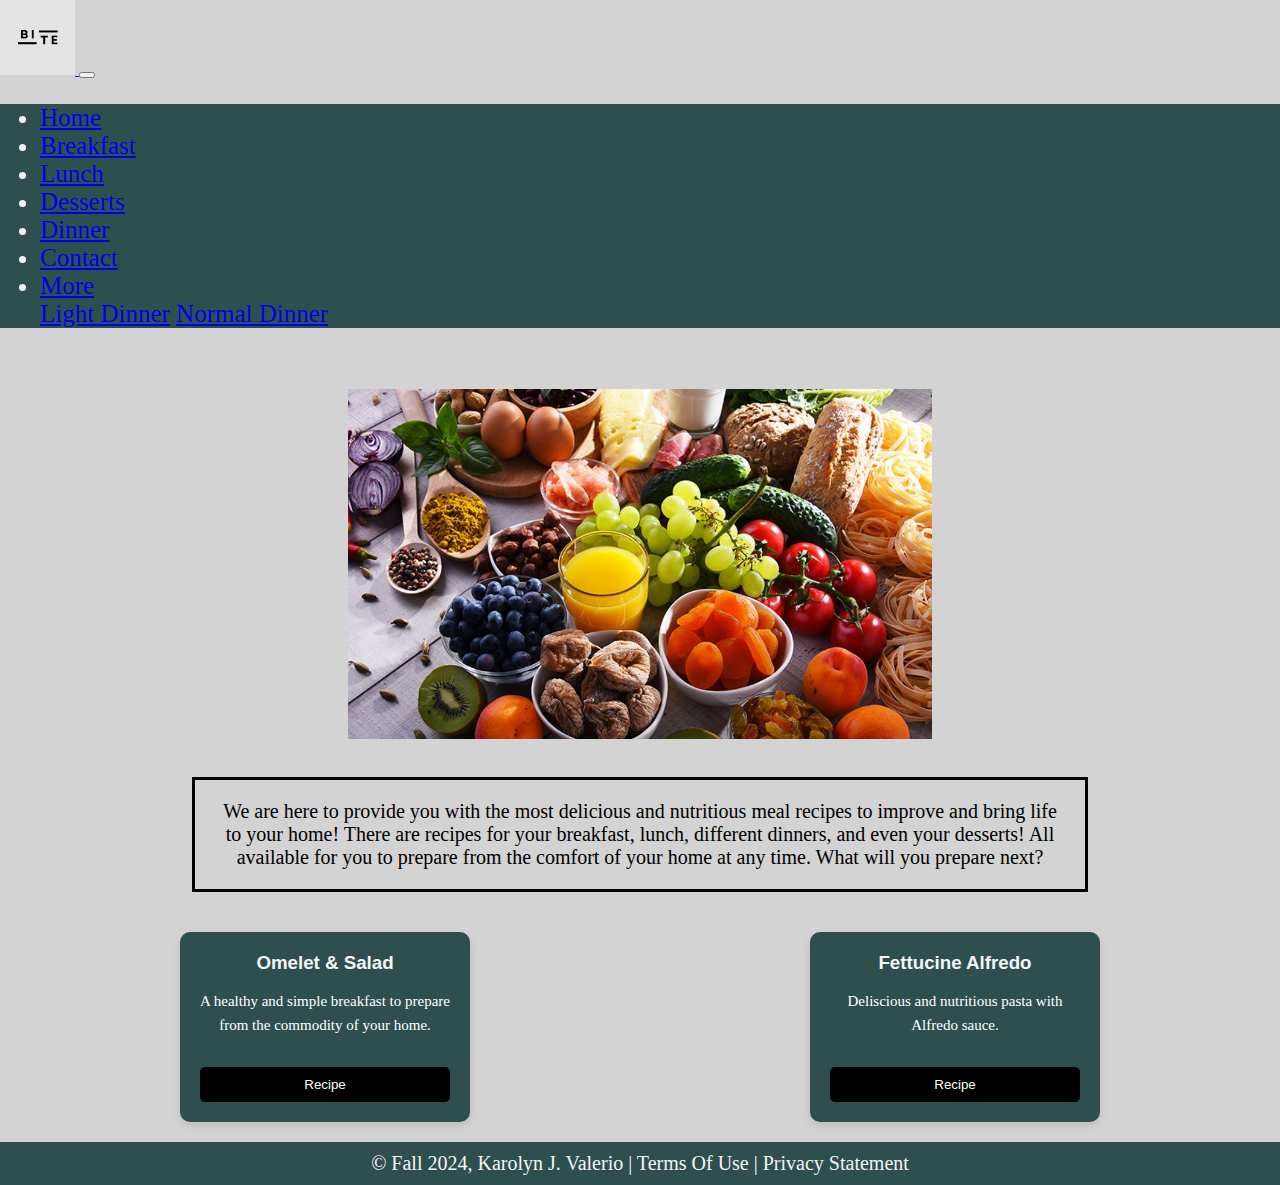
==== index.html @ 31bf5431 "Add files via upload" ====
<!DOCTYPE html>
<html lang="en">
<!-- DEVELOPER: Karolyn J. Valerio, IS117-005, Fall 2024 -->
<html>
<head>
    <meta charset="UTF-8" />
    <title>Grab a Bite</title>
    <link rel="stylesheet" href="styles/style.css">
    <link href="https://cdn.jsdelivr.net/npm/bootstrap@5.0.2/dist/css/bootstrap.min.css"
          rel="stylesheet"
          integrity="sha384-EVSTQN3/azprG1Anm3QDgpJLIm9Nao0Yz1ztcQTwFspd3yD65VohhpuuCOmLASjC"
          crossorigin="anonymous">
</head>
<body>
    <!-- My nav menu-->
    <div class="container-fluid">
        <div class="row">
                <nav class="navbar navbar-expand-md
                        justify-content-start
                        bg-dark navbar-dark
                        col-12">
    
                    <!-- Branding -->
                    <a href="index.html">
                        <img src="images/Bite-Logo.png" alt="Bite Logo" height="75">
                    </a>
                    
                    <!-- Responsive Button for the smaller menu -->
                    <button class="navbar-toggler" type="button"
                            data-bs-toggle="collapse" data-bs-target="#collapsibleNavbar">
                        <span class="navbar-toggler-icon"></span>
                    </button>

                    <div class="navbar-collapse" id="collapsibleNavbar">
                        <ul class="navbar-nav">

                            <!-- Links -->
                            <li class="nav-item">
                                <a class="nav-link" href="index.html">Home</a>
                            </li>
                            <li class="nav-item">
                                <a class="nav-link" href="pages/Breakfast.html">Breakfast</a>
                            </li>
                            <li class="nav-item">
                                <a class="nav-link" href="pages/Lunch.html">Lunch</a>
                            </li>
                            <li class="nav-item">
                                <a class="nav-link" href="pages/Desserts.html">Desserts</a>
                            </li>
                            <li class="nav-item">
                                <a class="nav-link" href="pages/Dinner.html">Dinner</a>
                            </li>
                            <li class="nav-item">
                                <a class="nav-link" href="pages/Contact.html">Contact</a>
                            </li>
                            <!-- Dropdown -->
                            <li class="nav-item dropdown">
                                <a class="nav-link dropdown-toggle" href="#" id="navbardrop"
                                   data-toggle="dropdown" role="button" data-bs-toggle="dropdown" aria-expanded="false">
                                    More
                                </a>
                                <div class="dropdown-menu">
                                    <a class="dropdown-item" href="pages/Light_Dinner.html">Light Dinner</a>
                                    <a class="dropdown-item" href="pages/Normal_Dinner.html">Normal Dinner</a>
                                </div>
                            </li>
                        </ul>
                    </div>
                </nav>
    </div>

    <!-- Looks & Body of the page-->
    <br>
    <br>
    <img src="images/homepage - food.jpg" class="FoodImg" alt="Food Image" height="350">
    <br>
    <p class="bordered">We are here to provide you with the most delicious and nutritious meal recipes to improve and bring life to your home! There are recipes for your breakfast, lunch, different dinners, and even your desserts! All available for you to prepare from the comfort of your home at any time. What will you prepare next?</p>


    <div class="card-container">
        <!-- Card 31 -->
        <div class="card">
          <h3>Omelet & Salad</h3>
          <p>A healthy and simple breakfast to prepare from the commodity of your home.</p>
          <a href="pages/Breakfast.html"><button class="btn">Recipe</button></a>
        </div>
    
        <!-- Card #2 -->
        <div class="card">
          <h3>Fettucine Alfredo</h3>
          <p>Deliscious and nutritious pasta with Alfredo sauce.</p>
          <a href="pages/Normal_Dinner.html"><button class="btn">Recipe</button></a>
        </div>
      </div>

    <!-- my footer-->
     <footer class="footer page-footer font-small ">
         <div class="container">
            <div class="row">
                <span>&copy; Fall 2024, Karolyn J. Valerio |  Terms Of Use  |  Privacy Statement</span>
            </div>
         </div>
      </footer>
    </div>

    <!-- Javascript Bundle with Popper -->
<script src="https://cdn.jsdelivr.net/npm/bootstrap@5.0.2/dist/js/bootstrap.bundle.min.js"
        integrity="sha384-MrcW6ZMFYlzcLA8Nl+NtUVF0sA7MsXsP1UyJoMp4YLEuNSfAP+JcXn/tWtIaxVXM"
        crossorigin="anonymous">
</script>

</body>

</html>
---- styles/style.css ----
/*DEVELOPER: Karolyn J. Valerio, IS117-005, Fall 2024 */
/* the styles for MAIN/HOME page*/

header {
}

h1 {
    font-size: 50px;
    text-align: center;
    font-family: 'Gill Sans', 'Gill Sans MT', Calibri, 'Trebuchet MS', sans-serif;
}

/*styling nav menu */
.navbar-collapse {
    background-color: darkslategrey;
    font-family: Georgia, 'Times New Roman', Times, serif;
    font-size: 25px;
    color: whitesmoke !important;
}

/*Styling body*/
.FoodImg{
    display: block;
    margin-left: auto;
    margin-right: auto;
}

p {
    font-family: Cambria, Cochin, Georgia, Times, 'Times New Roman', serif;
    font-size: 20px;
    text-align: center; 
}

.bordered{
  border: 3.5px solid black;
  padding: 20px;
  width: 850px; 
  display: block;  
  margin-left: auto;
  margin-right: auto;
}

/*Styling my Cards*/
body {
    font-family: Arial, sans-serif;
    margin: 0;
    padding: 0;
    background-color: lightgray !important;
  }
  
  /* Container to hold both cards */
  .card-container {
    display: flex;
    justify-content: space-around;
    padding: 20px;
    gap: 20px;
  }
  
  /* Card styles */
  .card {
    background-color: darkslategray !important;
    width: 250px;
    padding: 20px;
    border-radius: 10px;
    box-shadow: 0 4px 8px rgba(0, 0, 0, 0.1);
  }
  
  /* Hover / float */
  .card:hover {
    transform: translateY(-30px);
  }
  
  /* style c-header */
  .card h3 {
    text-align: center;
    margin: 0 0 10px;
    color: whitesmoke;
  }
  
  /* style c-description */
  .card p {
    color: white;
    font-size: 15px;
    line-height: 1.6;
  }
  
  /* style of c-button */
  .card .btn {
    background-color: black;
    color: white;
    border: none;
    padding: 10px;
    width: 100%;
    border-radius: 5px;
    cursor: pointer;
    margin-top: 15px;
    transition: background-color 0.5s ease;
  }
  
  .card .btn:hover {
    background-color: darkgray;
  }  


/*Styling footer*/
footer {
    background-color: darkslategray !important;
    font-family:Cambria, Cochin, Georgia, Times, 'Times New Roman', serif;
    font-size: 20px;
    text-align: center;
    color: whitesmoke !important;
    padding: 10px 0; 
}
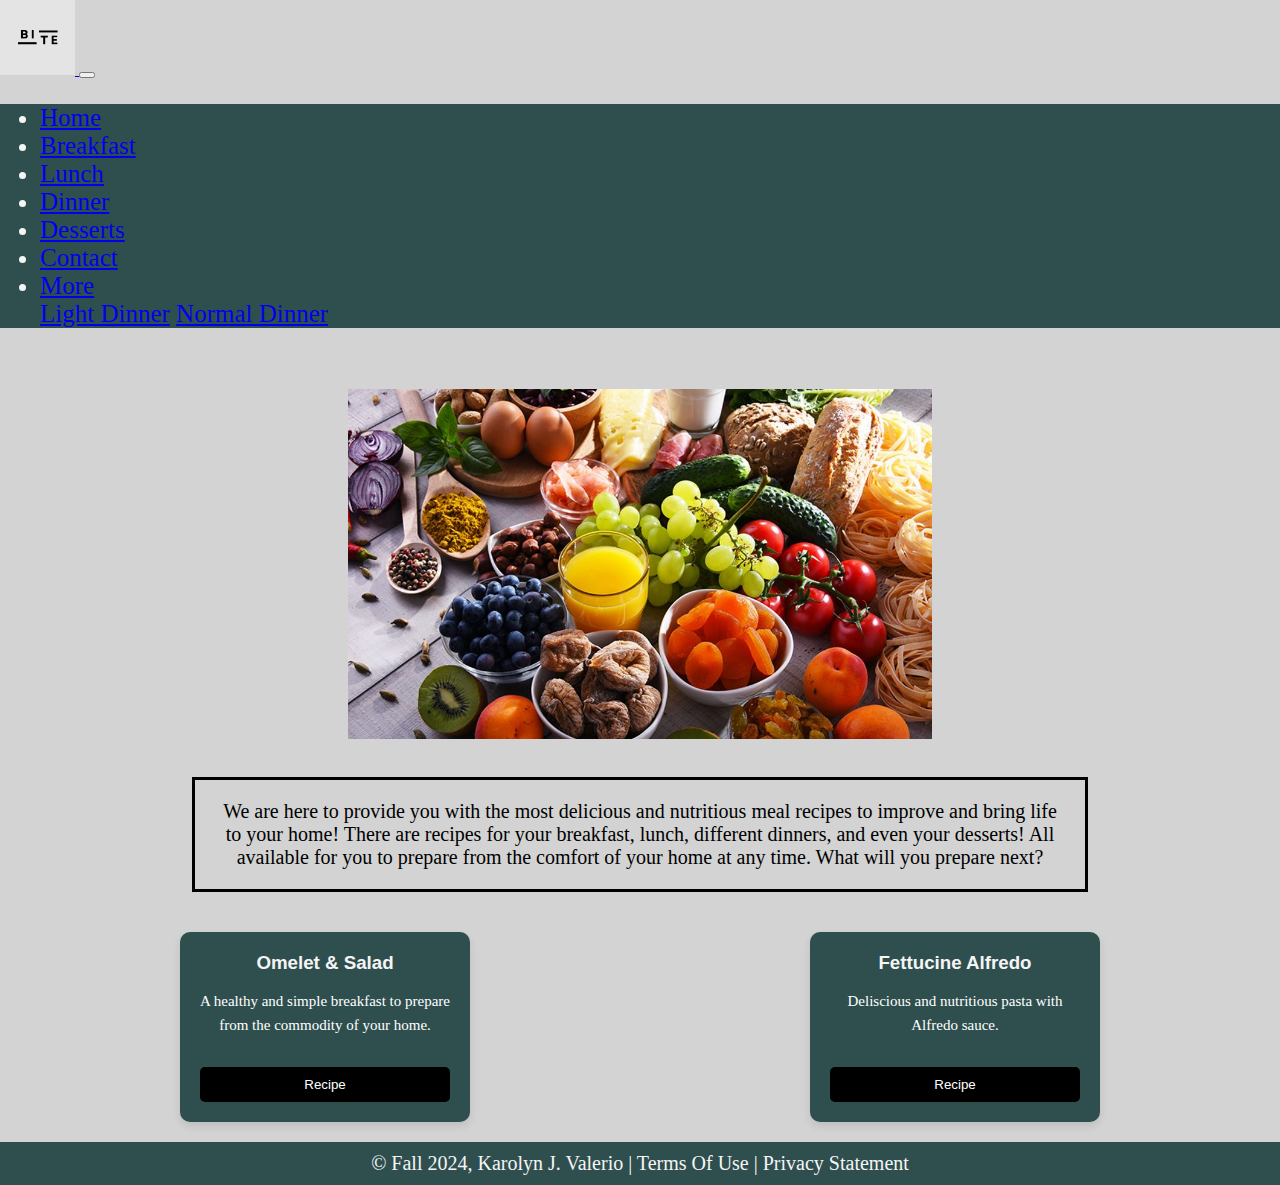
==== commit cebadd9a: "Update for logical order index.html" ====
--- a/index.html
+++ b/index.html
@@ -45,10 +45,10 @@
                                 <a class="nav-link" href="pages/Lunch.html">Lunch</a>
                             </li>
                             <li class="nav-item">
-                                <a class="nav-link" href="pages/Desserts.html">Desserts</a>
+                                <a class="nav-link" href="pages/Dinner.html">Dinner</a>
                             </li>
                             <li class="nav-item">
-                                <a class="nav-link" href="pages/Dinner.html">Dinner</a>
+                                <a class="nav-link" href="pages/Desserts.html">Desserts</a>
                             </li>
                             <li class="nav-item">
                                 <a class="nav-link" href="pages/Contact.html">Contact</a>
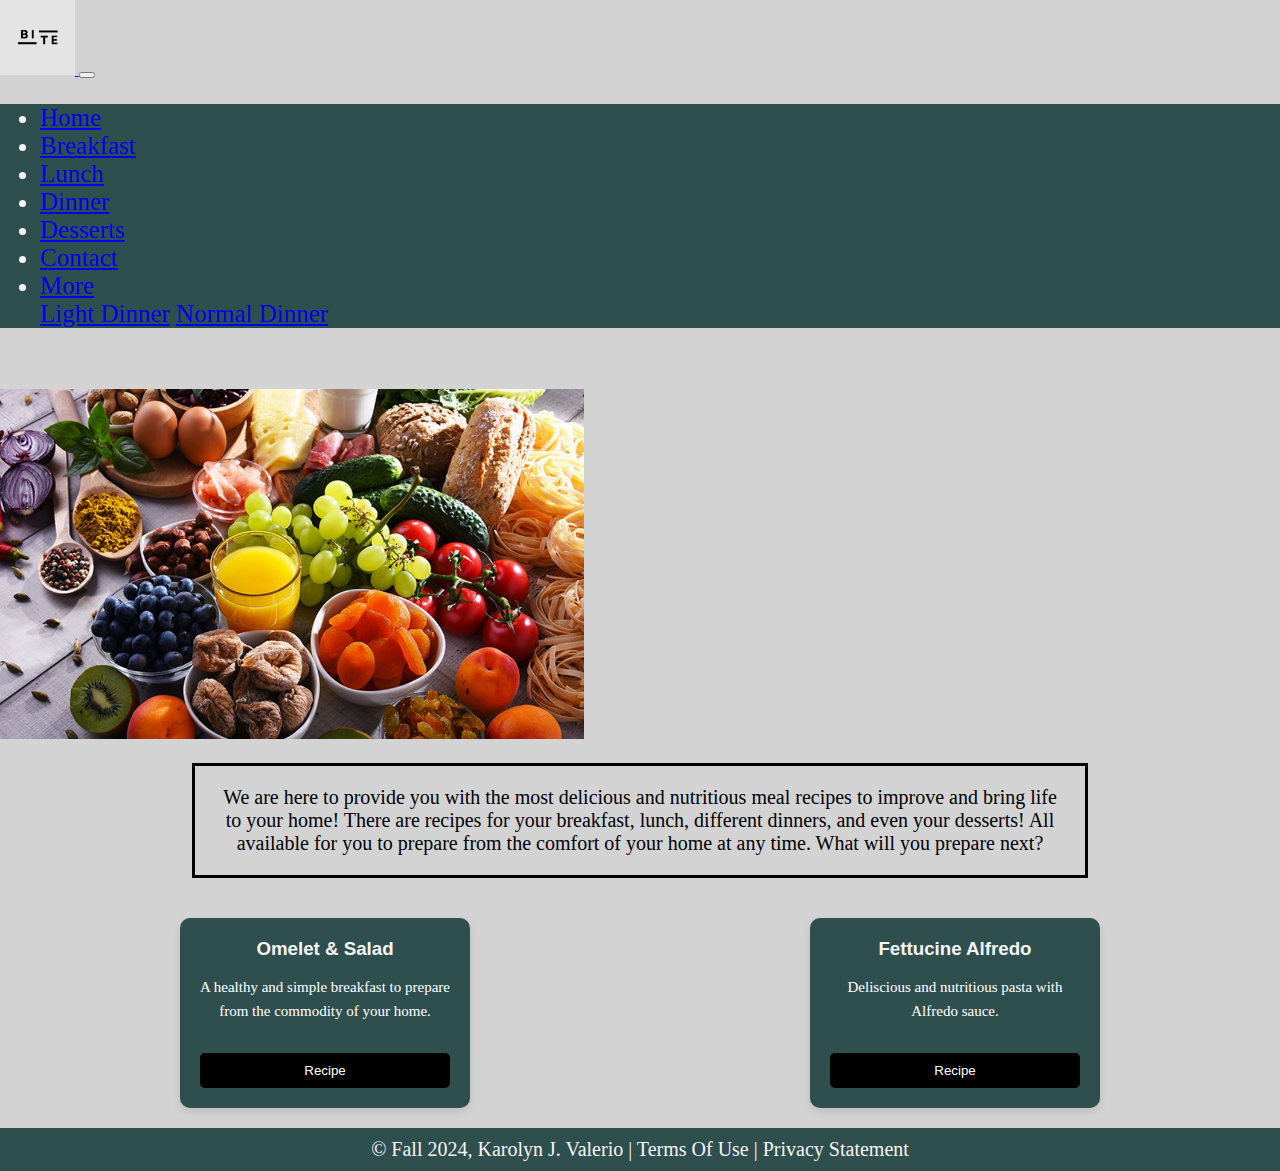
==== commit 181b594b: "Update index.html" ====
--- a/index.html
+++ b/index.html
@@ -72,7 +72,7 @@
     <!-- Looks & Body of the page-->
     <br>
     <br>
-    <img src="images/homepage - food.jpg" class="FoodImg" alt="Food Image" height="350">
+    <img src="images/homepage - food.jpg" class="img-fluid" ID="FoodImg" alt="Food Image" height="350">
     <br>
     <p class="bordered">We are here to provide you with the most delicious and nutritious meal recipes to improve and bring life to your home! There are recipes for your breakfast, lunch, different dinners, and even your desserts! All available for you to prepare from the comfort of your home at any time. What will you prepare next?</p>
 
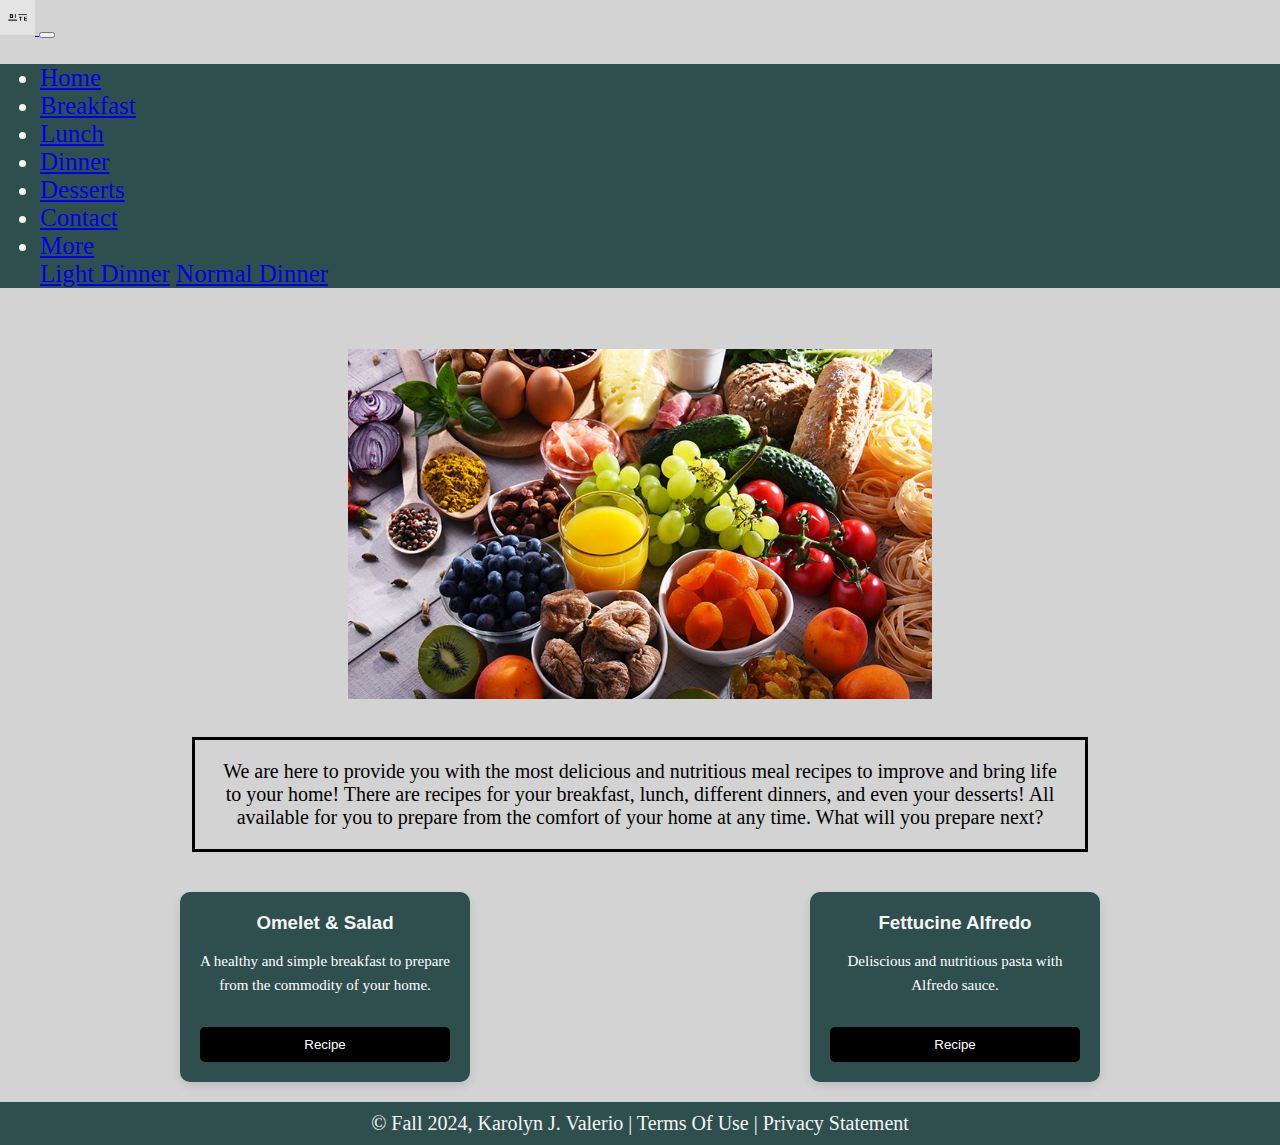
==== commit 241ca441: "Update index.html" ====
--- a/index.html
+++ b/index.html
@@ -22,7 +22,7 @@
     
                     <!-- Branding -->
                     <a href="index.html">
-                        <img src="images/Bite-Logo.png" alt="Bite Logo" height="75">
+                        <img src="images/Bite-Logo.png" alt="Bite Logo" height="35">
                     </a>
                     
                     <!-- Responsive Button for the smaller menu -->
--- a/styles/style.css
+++ b/styles/style.css
@@ -19,7 +19,7 @@
 }
 
 /*Styling body*/
-.FoodImg{
+#FoodImg{
     display: block;
     margin-left: auto;
     margin-right: auto;
@@ -110,4 +110,4 @@
     text-align: center;
     color: whitesmoke !important;
     padding: 10px 0; 
-}+}
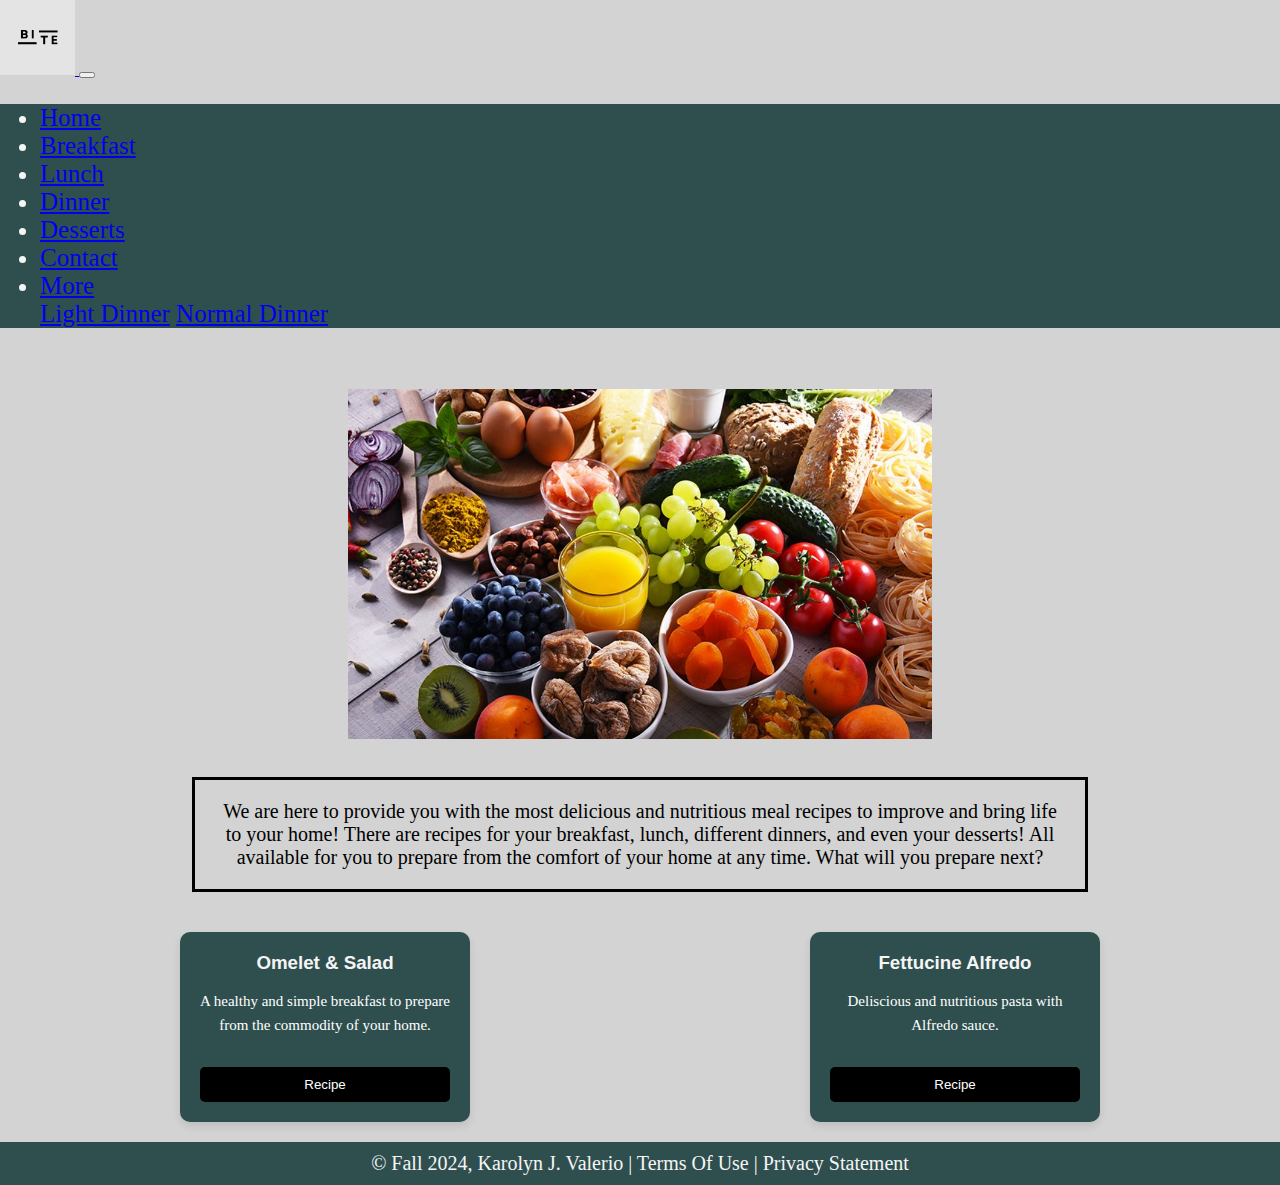
==== commit d4c42460: "Update index.html" ====
--- a/index.html
+++ b/index.html
@@ -22,7 +22,7 @@
     
                     <!-- Branding -->
                     <a href="index.html">
-                        <img src="images/Bite-Logo.png" alt="Bite Logo" height="35">
+                        <img src="images/Bite-Logo.png" alt="Bite Logo" height="75">
                     </a>
                     
                     <!-- Responsive Button for the smaller menu -->
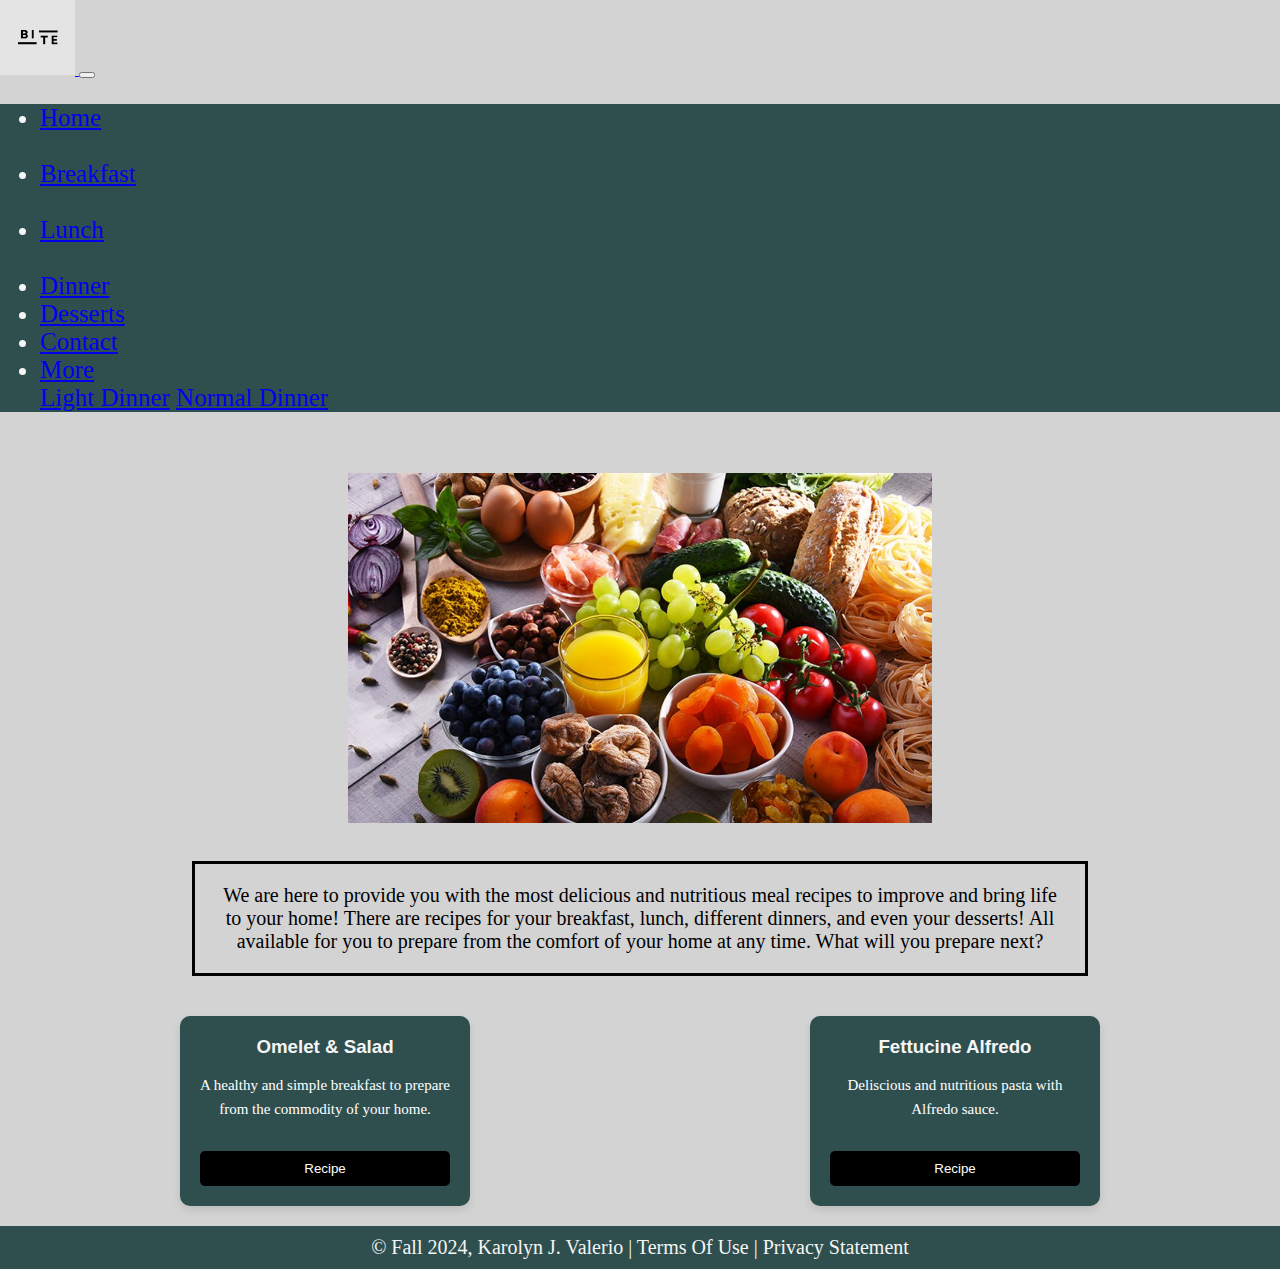
==== commit 7a279234: "Update index.html" ====
--- a/index.html
+++ b/index.html
@@ -38,12 +38,15 @@
                             <li class="nav-item">
                                 <a class="nav-link" href="index.html">Home</a>
                             </li>
+                            <br>
                             <li class="nav-item">
                                 <a class="nav-link" href="pages/Breakfast.html">Breakfast</a>
                             </li>
+                            <br>
                             <li class="nav-item">
                                 <a class="nav-link" href="pages/Lunch.html">Lunch</a>
                             </li>
+                            <br>
                             <li class="nav-item">
                                 <a class="nav-link" href="pages/Dinner.html">Dinner</a>
                             </li>
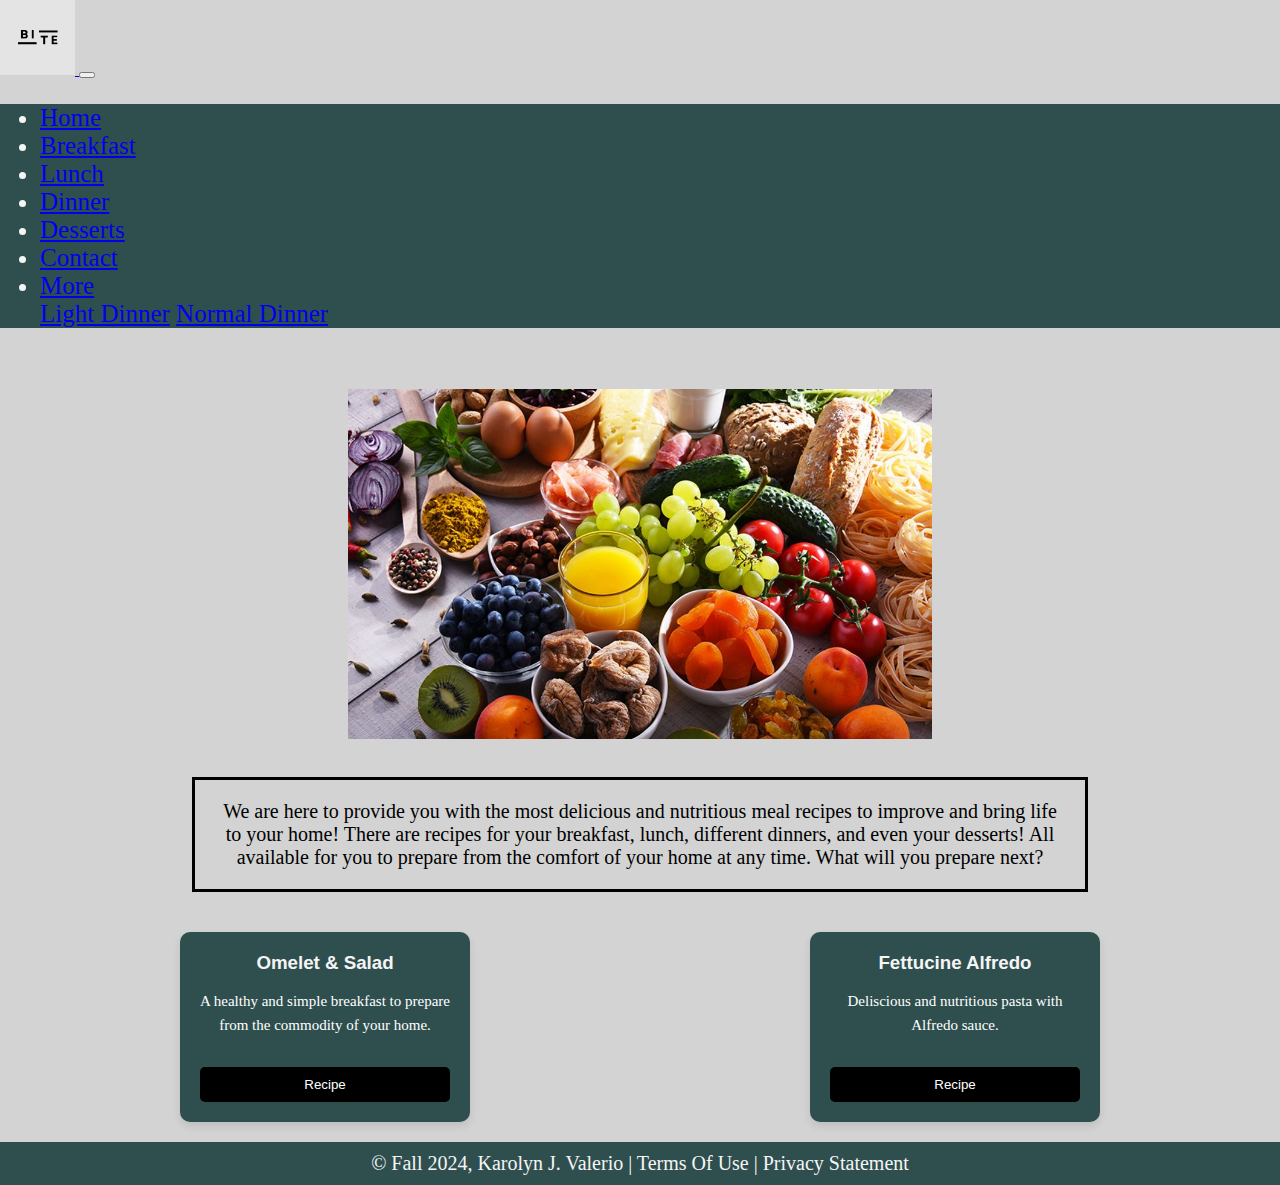
==== commit 712ac5ce: "Update index.html" ====
--- a/index.html
+++ b/index.html
@@ -38,15 +38,12 @@
                             <li class="nav-item">
                                 <a class="nav-link" href="index.html">Home</a>
                             </li>
-                            <br>
                             <li class="nav-item">
                                 <a class="nav-link" href="pages/Breakfast.html">Breakfast</a>
                             </li>
-                            <br>
                             <li class="nav-item">
                                 <a class="nav-link" href="pages/Lunch.html">Lunch</a>
                             </li>
-                            <br>
                             <li class="nav-item">
                                 <a class="nav-link" href="pages/Dinner.html">Dinner</a>
                             </li>
